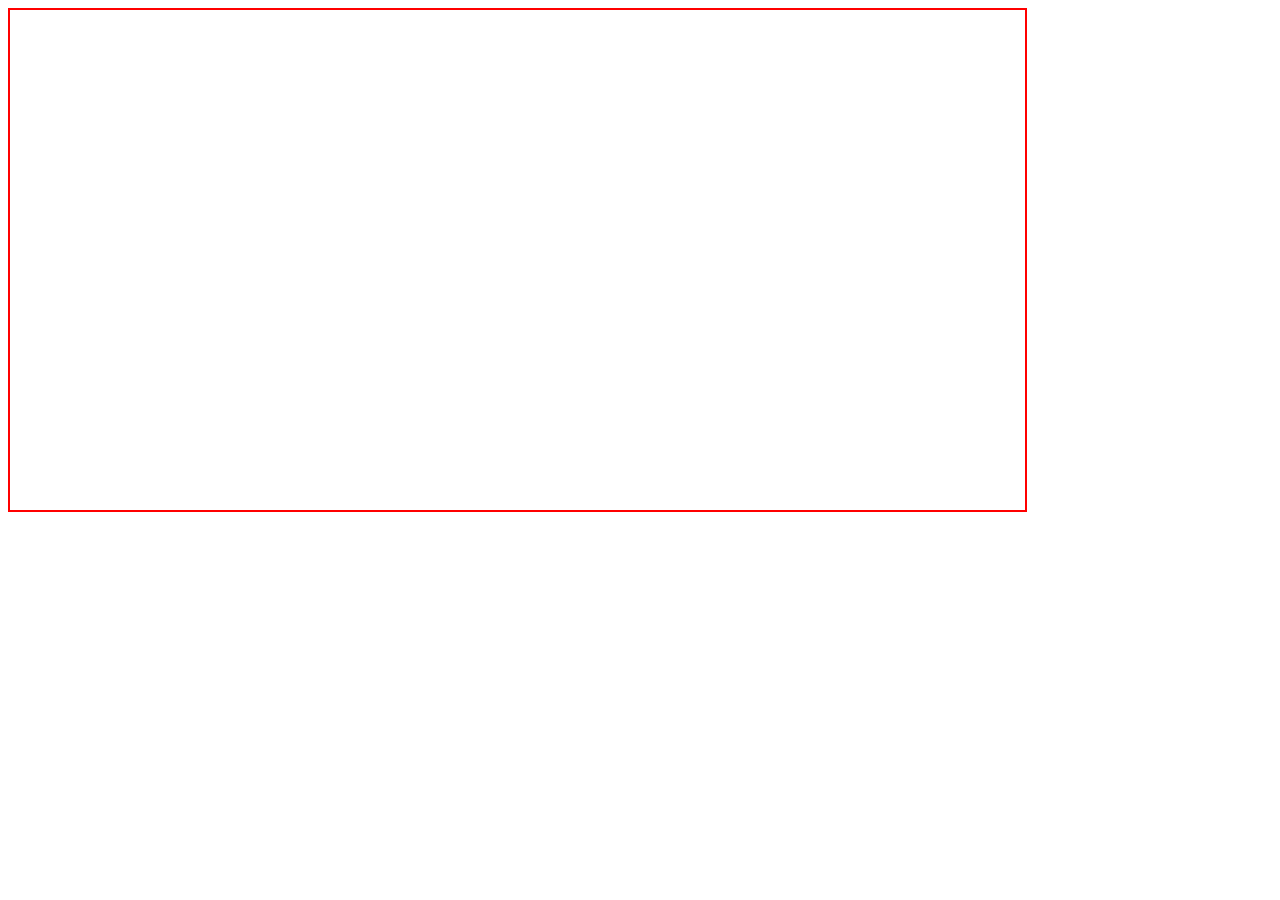
==== Index.html @ 6e4cf3c2 "notDone" ====
<!DOCTYPE html>
<html lang="en">
<head>
  <meta charset="UTF-8">
  <meta name="viewport" content="width=device-width, initial-scale=1.0">
  <meta http-equiv="X-UA-Compatible" content="ie=edge">
  <link rel="stylesheet" href="./styles.css">
  <title>Simple Snake Game</title>
</head>
<body>
  <canvas id="canvas" width="1015" height="500"></canvas>
  
  <script src="./characters.js"></script>
  <script src="./helpers.js"></script>
  <script src="./statements.js"></script>
  <script src="./listeners.js"></script>
  <script src="./index.js"></script>
</body>
</html>
---- styles.css ----
canvas {
  border: 2px solid red;
}
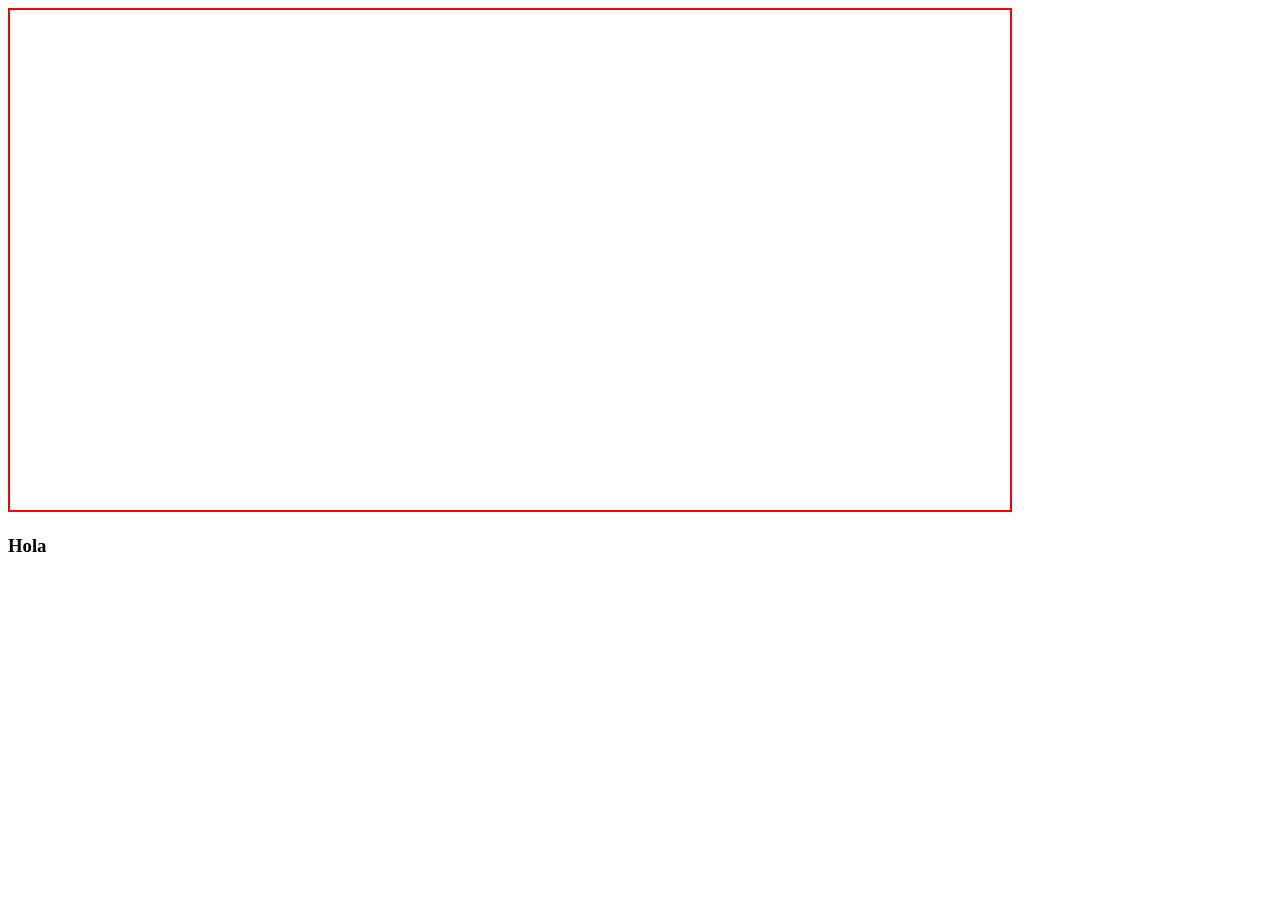
==== commit cc4131c9: "agregar dependencias" ====
--- a/Index.html
+++ b/Index.html
@@ -8,8 +8,11 @@
   <title>Simple Snake Game</title>
 </head>
 <body>
-  <canvas id="canvas" width="1015" height="500"></canvas>
+  <canvas id="canvas" width="1000" height="500"></canvas>
+  <h3 id="score">Hola</h3>
+  <h3 id="contador"></h3>
   
+  <script src="./classes.js"></script>
   <script src="./characters.js"></script>
   <script src="./helpers.js"></script>
   <script src="./statements.js"></script>
--- a/styles.css
+++ b/styles.css
@@ -1,3 +1,7 @@
 canvas {
   border: 2px solid red;
+}
+
+.score {
+  border: 2px, red;
 }
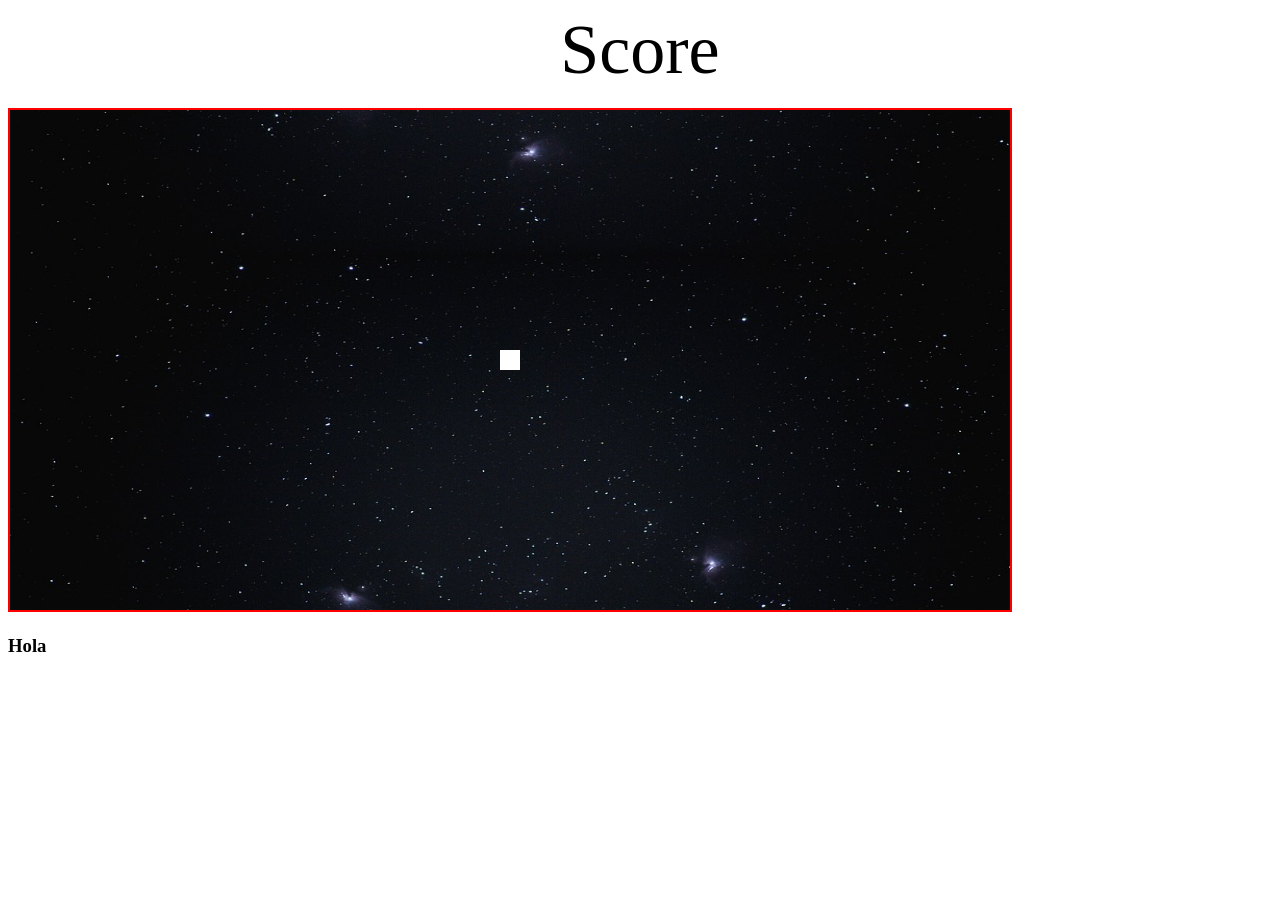
==== commit be23074e: "testing" ====
--- a/Index.html
+++ b/Index.html
@@ -1,5 +1,5 @@
 <!DOCTYPE html>
-<html lang="en">
+<html lang="es">
 <head>
   <meta charset="UTF-8">
   <meta name="viewport" content="width=device-width, initial-scale=1.0">
@@ -8,6 +8,10 @@
   <title>Simple Snake Game</title>
 </head>
 <body>
+  <div id="center">
+    <div id="title">Score</div>
+  </div>
+  
   <canvas id="canvas" width="1000" height="500"></canvas>
   <h3 id="score">Hola</h3>
   <h3 id="contador"></h3>
@@ -19,4 +23,4 @@
   <script src="./listeners.js"></script>
   <script src="./index.js"></script>
 </body>
-</html>+</html>
--- a/styles.css
+++ b/styles.css
@@ -1,7 +1,27 @@
 canvas {
   border: 2px solid red;
+  margin-top: 100px;
 }
 
 .score {
   border: 2px, red;
+}
+
+#title {
+  transform-style: preserve-3d;
+  position: absolute;
+  top: 15px;
+  left: 50%;
+  transform: translateX(-50%);
+  font-size: 70px;
+  line-height: 70px;
+}
+
+#center {
+  transform-style: preserve-3d;
+  position: absolute;
+  top: 0%;
+  left: 50%;
+  transform: translateY(-50%);
+  transform: translateX(-50%);
 }
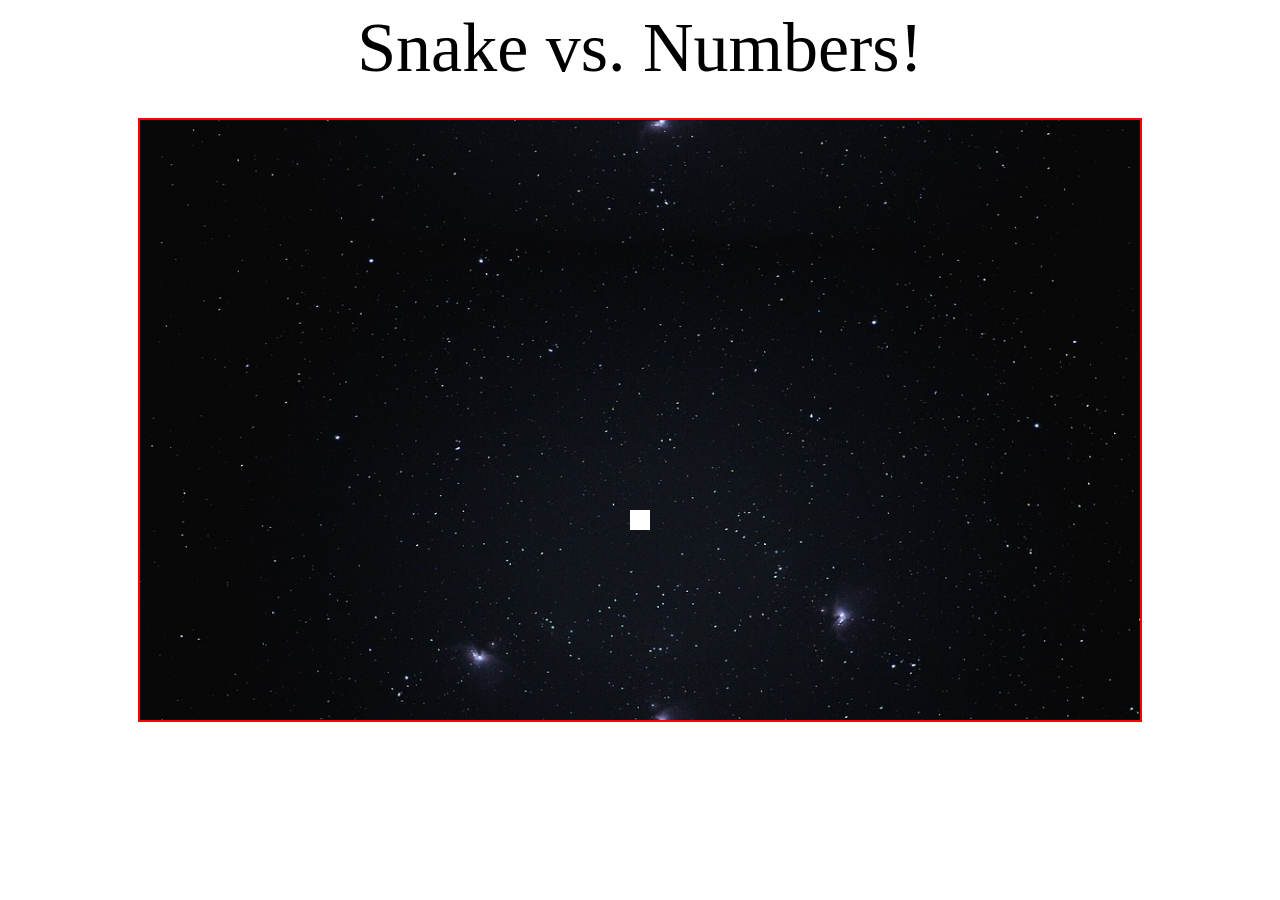
==== commit e3ba9105: "project done" ====
--- a/Index.html
+++ b/Index.html
@@ -9,15 +9,11 @@
 </head>
 <body>
   <div id="center">
-    <div id="title">Score</div>
-  </div>
-  
-  <canvas id="canvas" width="1000" height="500"></canvas>
-  <h3 id="score">Hola</h3>
-  <h3 id="contador"></h3>
-  
+    <div id="title">Snake vs. Numbers!</div>
+    <canvas id="canvas" width="1000" height="600"></canvas>
+    <h3 id="contador"></h3>
+  </div>  
   <script src="./classes.js"></script>
-  <script src="./characters.js"></script>
   <script src="./helpers.js"></script>
   <script src="./statements.js"></script>
   <script src="./listeners.js"></script>
--- a/styles.css
+++ b/styles.css
@@ -1,6 +1,6 @@
 canvas {
   border: 2px solid red;
-  margin-top: 100px;
+  margin-top: 30px;
 }
 
 .score {
@@ -8,20 +8,18 @@
 }
 
 #title {
-  transform-style: preserve-3d;
-  position: absolute;
-  top: 15px;
-  left: 50%;
-  transform: translateX(-50%);
+  text-align: center;
   font-size: 70px;
-  line-height: 70px;
 }
 
 #center {
-  transform-style: preserve-3d;
   position: absolute;
-  top: 0%;
   left: 50%;
   transform: translateY(-50%);
   transform: translateX(-50%);
+}
+
+#operator, #score{
+  margin-left: 100px;
+  padding-top: 100px;
 }
